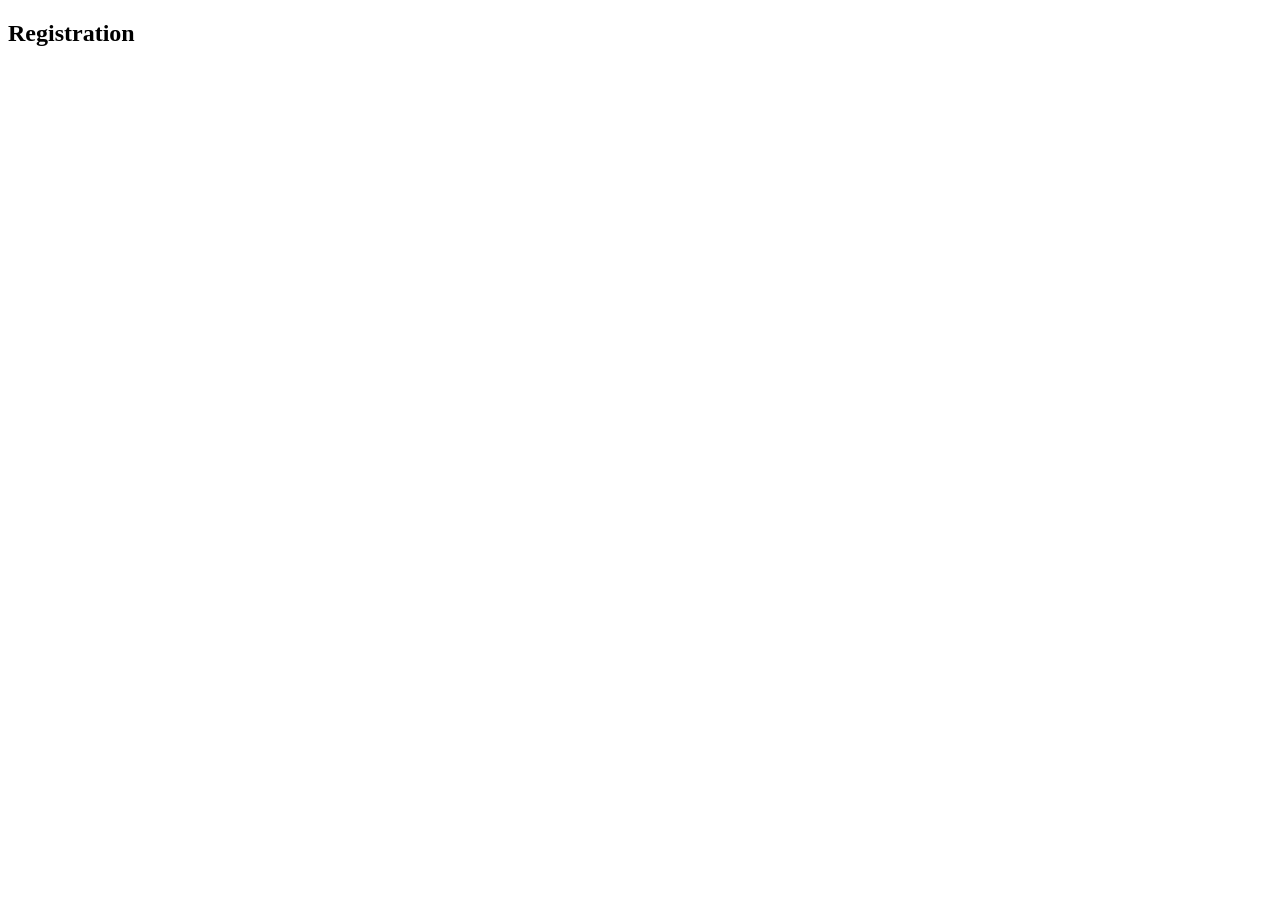
==== src/main/resources/templates/index.html @ e0cf2fe7 "init: added spring boilerplate and basic controller" ====
<!DOCTYPE html>
<html lang="en">
<head>
    <meta charset="UTF-8">
    <meta name="viewport" content="width=device-width, initial-scale=1.0">
    <title>Index</title>
</head>
<body>
    <h2>Registration</h2>
</body>
</html>
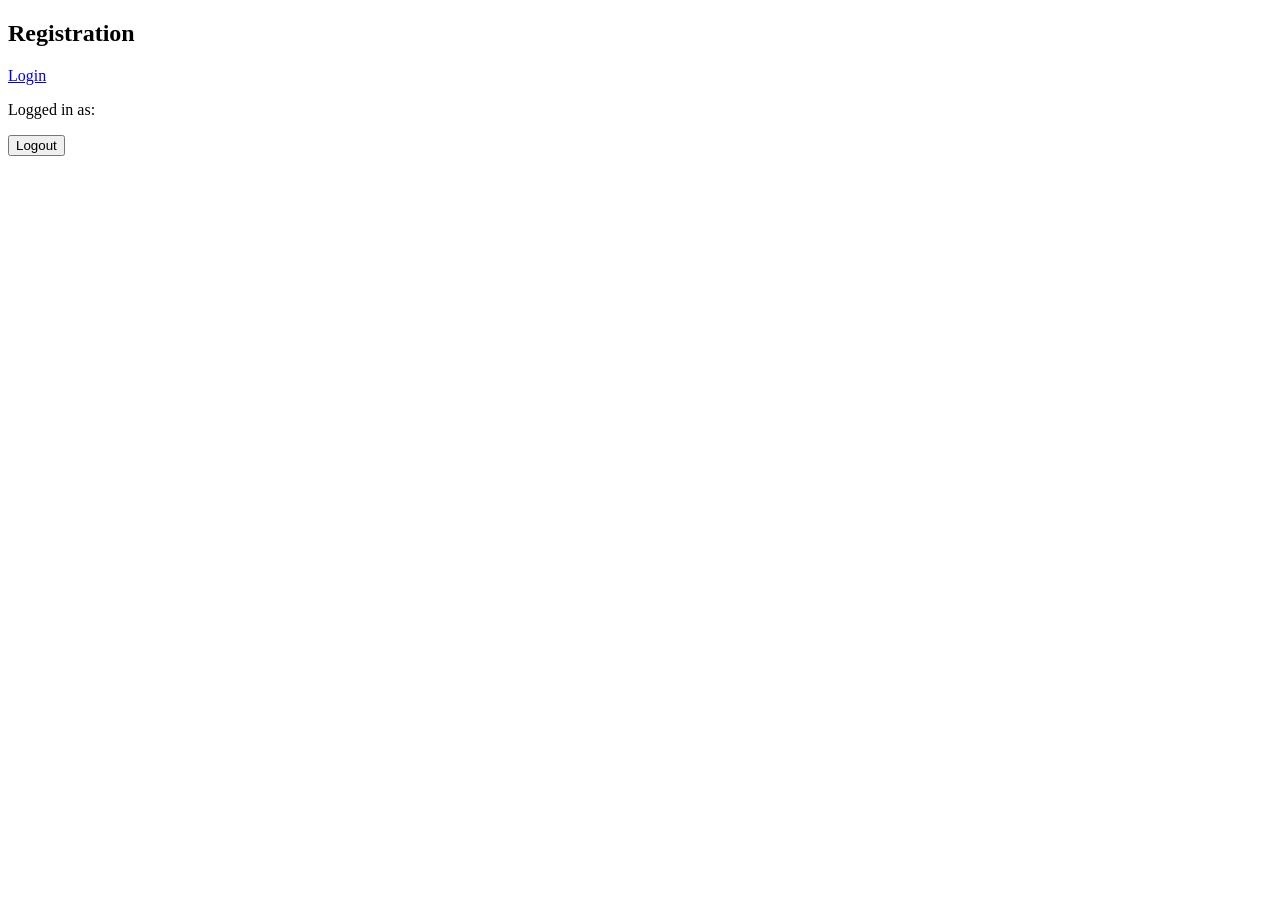
==== commit 837f59cd: "M1: added entities, repos and user security" ====
--- a/src/main/resources/templates/index.html
+++ b/src/main/resources/templates/index.html
@@ -1,5 +1,6 @@
 <!DOCTYPE html>
-<html lang="en">
+<html xmlns:th="http://www.thymeleaf.org"
+      xmlns:sec="http://www.thymeleaf.org/extras/spring-security">
 <head>
     <meta charset="UTF-8">
     <meta name="viewport" content="width=device-width, initial-scale=1.0">
@@ -7,5 +8,21 @@
 </head>
 <body>
     <h2>Registration</h2>
+    <div>
+    <div sec:authorize="!isAuthenticated()">
+        <a href="/login">Login</a>
+    </div>
+    <div sec:authorize="isAuthenticated()">
+        <p>
+            Logged in as:
+            <strong sec:authentication="name"></strong>
+        </p>
+
+        <form th:action="@{/logout}" method="post">
+            <button type="submit">Logout</button>
+        </form>
+    </div>
+
+</div>
 </body>
 </html>
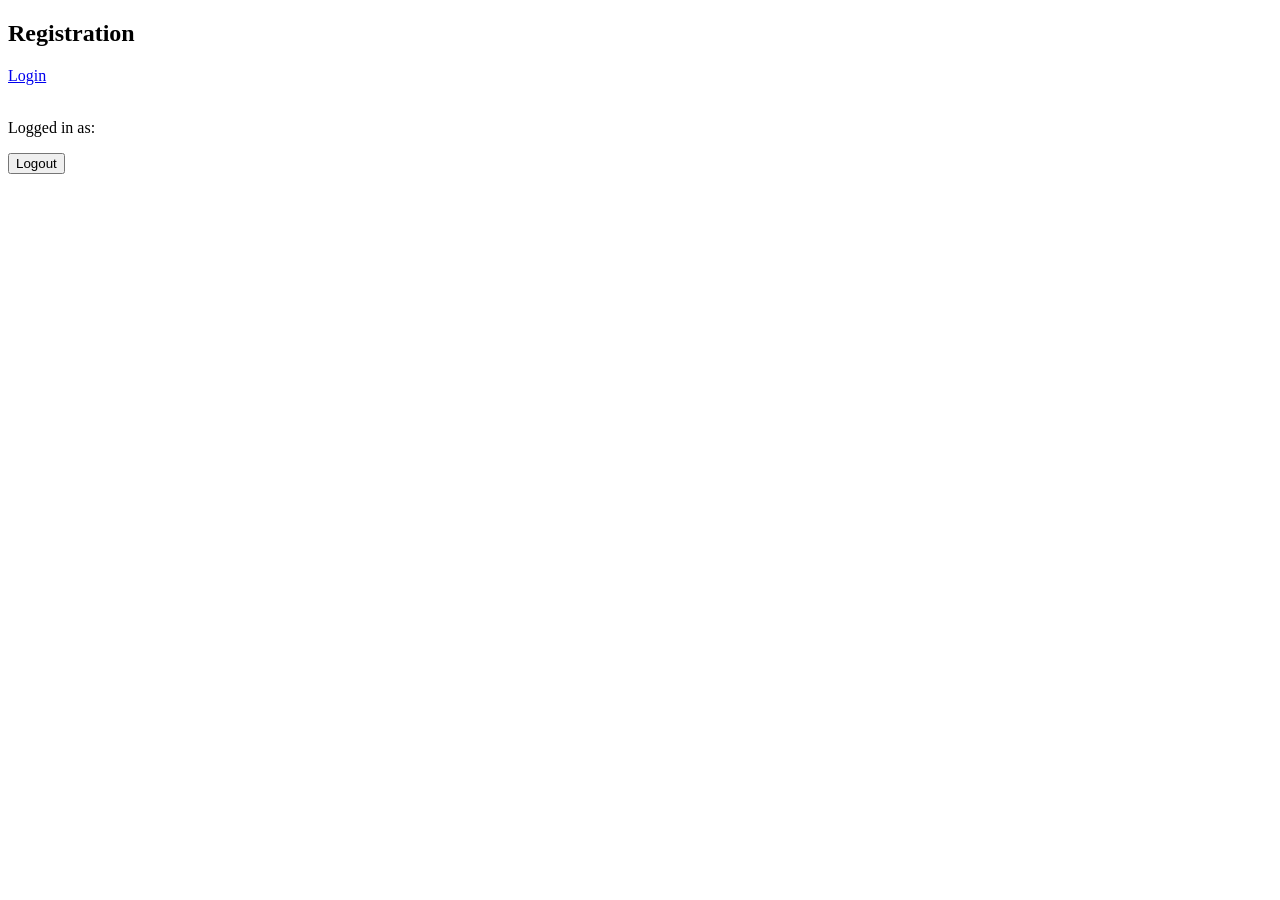
==== commit 7124fe86: "update: updated to fix some weird behavior when rendering course catalog and css route" ====
--- a/src/main/resources/templates/index.html
+++ b/src/main/resources/templates/index.html
@@ -4,6 +4,7 @@
 <head>
     <meta charset="UTF-8">
     <meta name="viewport" content="width=device-width, initial-scale=1.0">
+    <link rel="stylesheet" th:href="@{/style.css}">
     <title>Index</title>
 </head>
 <body>
@@ -12,6 +13,7 @@
     <div sec:authorize="!isAuthenticated()">
         <a href="/login">Login</a>
     </div>
+    <br>
     <div sec:authorize="isAuthenticated()">
         <p>
             Logged in as:
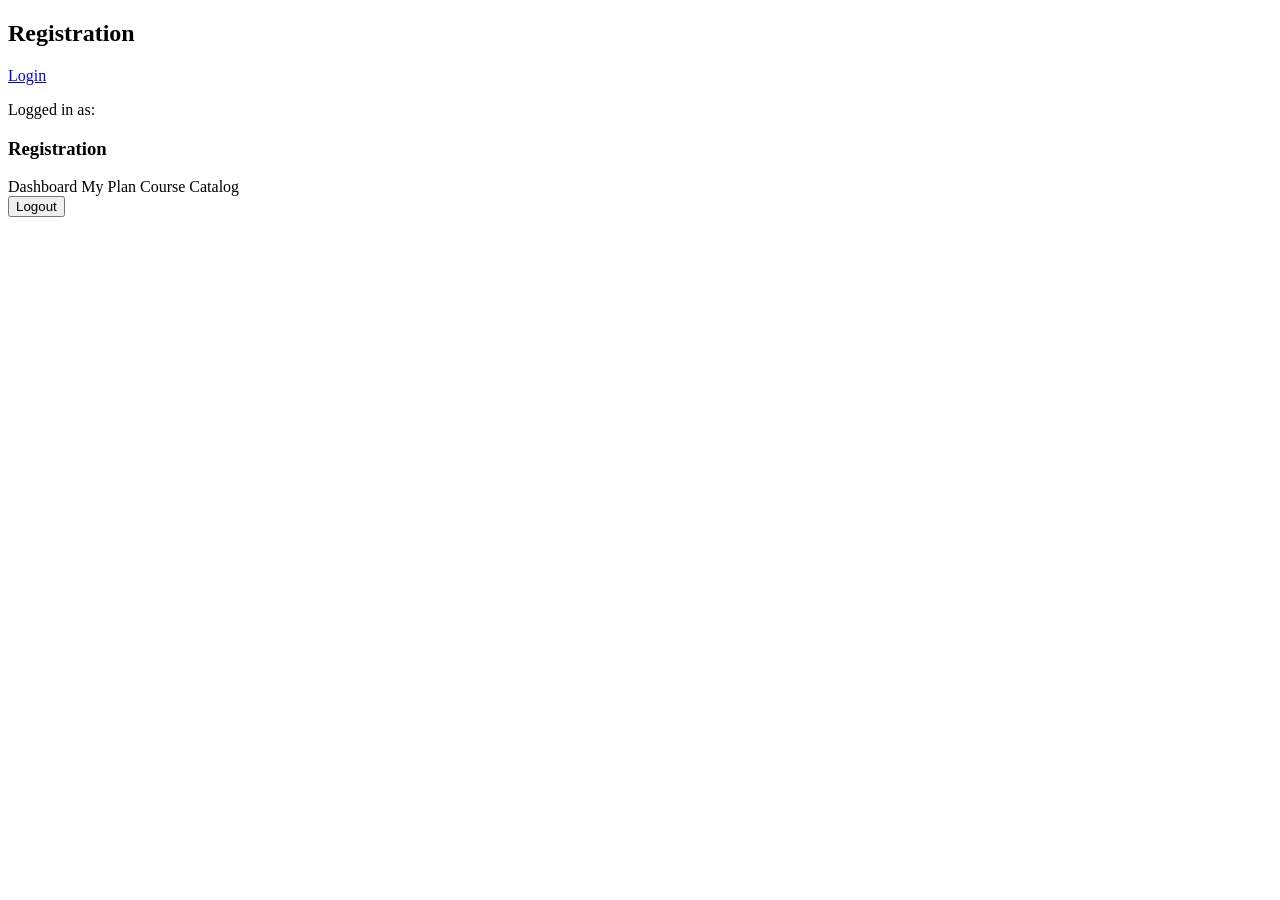
==== commit 070fda32: "courses tracked through dashboard and plan: sprint 1 complete" ====
--- a/src/main/resources/templates/index.html
+++ b/src/main/resources/templates/index.html
@@ -4,7 +4,7 @@
 <head>
     <meta charset="UTF-8">
     <meta name="viewport" content="width=device-width, initial-scale=1.0">
-    <link rel="stylesheet" th:href="@{/style.css}">
+    <link rel="stylesheet" th:href="@{/styles.css}">
     <title>Index</title>
 </head>
 <body>
@@ -13,18 +13,24 @@
     <div sec:authorize="!isAuthenticated()">
         <a href="/login">Login</a>
     </div>
-    <br>
     <div sec:authorize="isAuthenticated()">
         <p>
             Logged in as:
             <strong sec:authentication="name"></strong>
         </p>
-
-        <form th:action="@{/logout}" method="post">
-            <button type="submit">Logout</button>
-        </form>
     </div>
 
+    <nav class="d-flex justify-content-center">
+        <h3>Registration</h3>
+        <a th:href="@{/dashboard}">Dashboard</a>
+        <a th:href="@{/plan}">My Plan</a>
+        <a th:href="@{/courses}">Course Catalog</a>
+        <div style="margin-top: auto;">
+            <form th:action="@{/logout}" method="post">
+                <button type="submit">Logout</button>
+            </form>
+        </div>
+    </nav>
 </div>
 </body>
 </html>
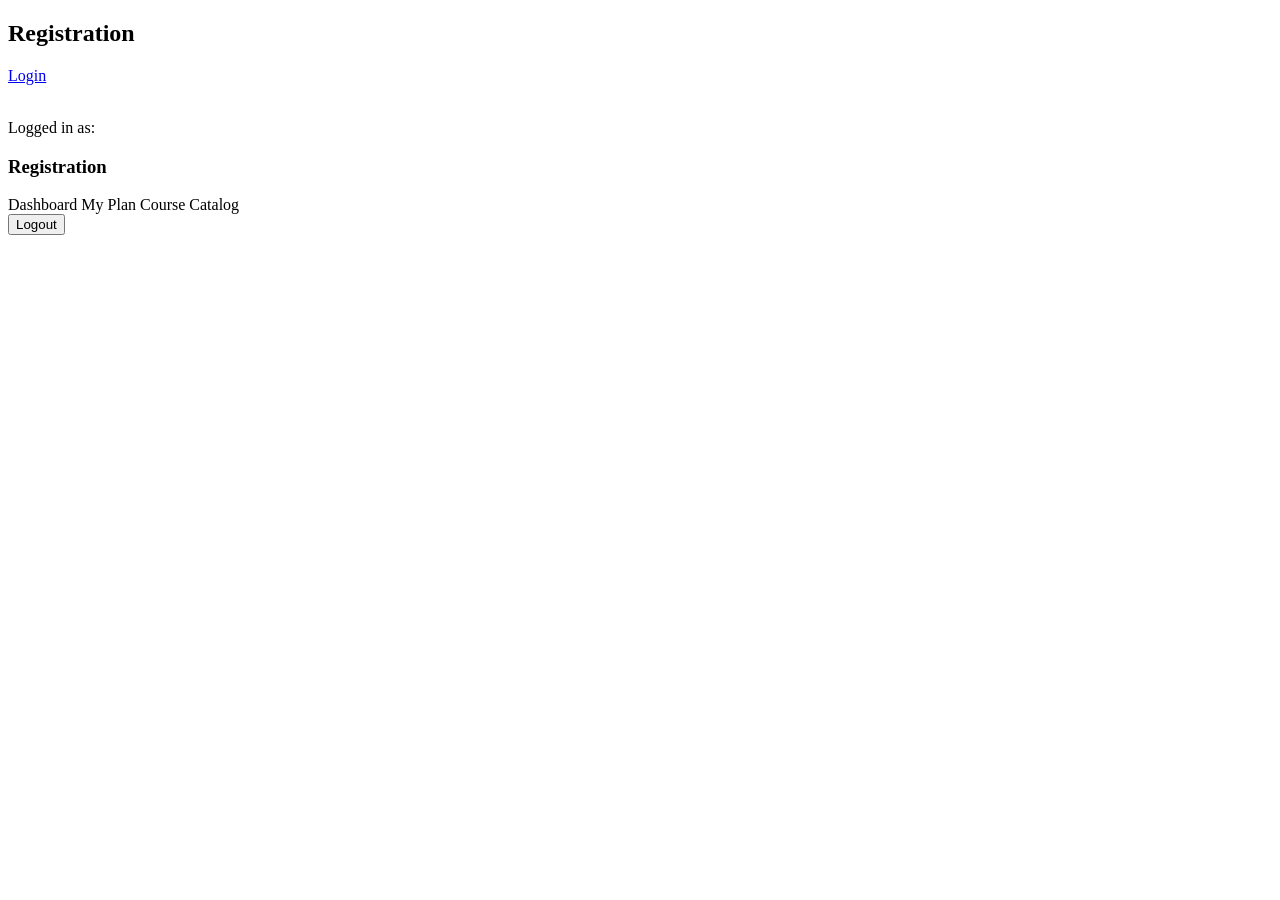
==== commit a2af8517: "Merge branch 'main' into feature" ====
--- a/src/main/resources/templates/index.html
+++ b/src/main/resources/templates/index.html
@@ -4,7 +4,7 @@
 <head>
     <meta charset="UTF-8">
     <meta name="viewport" content="width=device-width, initial-scale=1.0">
-    <link rel="stylesheet" th:href="@{/styles.css}">
+    <link rel="stylesheet" th:href="@{/style.css}">
     <title>Index</title>
 </head>
 <body>
@@ -13,6 +13,7 @@
     <div sec:authorize="!isAuthenticated()">
         <a href="/login">Login</a>
     </div>
+    <br>
     <div sec:authorize="isAuthenticated()">
         <p>
             Logged in as:
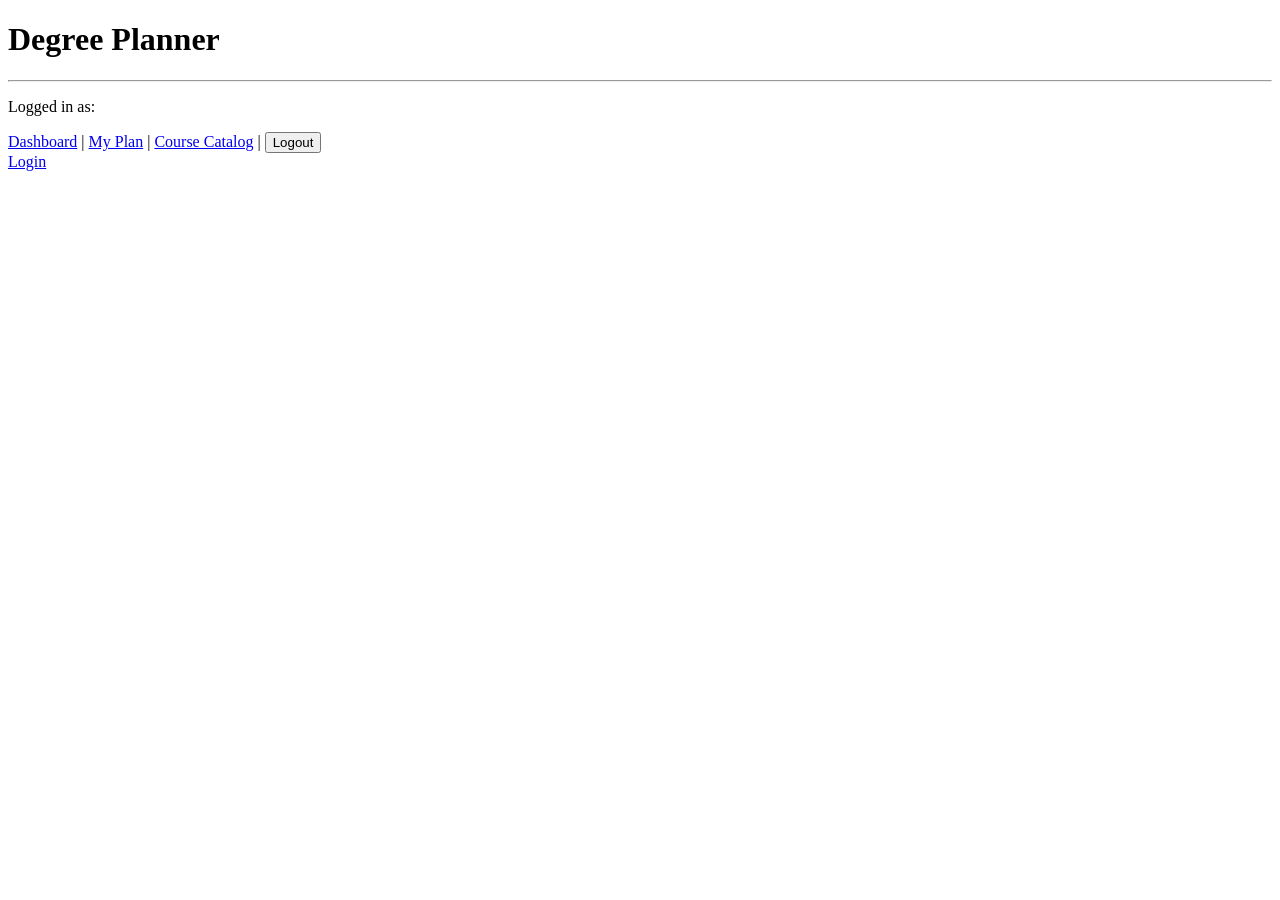
==== commit c0855175: "connor's refactor merge onto jetson's refactor" ====
--- a/src/main/resources/templates/index.html
+++ b/src/main/resources/templates/index.html
@@ -1,37 +1,21 @@
 <!DOCTYPE html>
 <html xmlns:th="http://www.thymeleaf.org"
       xmlns:sec="http://www.thymeleaf.org/extras/spring-security">
-<head>
-    <meta charset="UTF-8">
-    <meta name="viewport" content="width=device-width, initial-scale=1.0">
-    <link rel="stylesheet" th:href="@{/style.css}">
-    <title>Index</title>
-</head>
+<head><meta charset="UTF-8"><title>Degree Planner</title></head>
 <body>
-    <h2>Registration</h2>
-    <div>
-    <div sec:authorize="!isAuthenticated()">
-        <a href="/login">Login</a>
-    </div>
-    <br>
-    <div sec:authorize="isAuthenticated()">
-        <p>
-            Logged in as:
-            <strong sec:authentication="name"></strong>
-        </p>
-    </div>
-
-    <nav class="d-flex justify-content-center">
-        <h3>Registration</h3>
-        <a th:href="@{/dashboard}">Dashboard</a>
-        <a th:href="@{/plan}">My Plan</a>
-        <a th:href="@{/courses}">Course Catalog</a>
-        <div style="margin-top: auto;">
-            <form th:action="@{/logout}" method="post">
-                <button type="submit">Logout</button>
-            </form>
-        </div>
-    </nav>
+<h1>Degree Planner</h1>
+<hr>
+<div sec:authorize="isAuthenticated()">
+    <p>Logged in as: <strong sec:authentication="name"></strong></p>
+    <a href="/dashboard">Dashboard</a> |
+    <a href="/plan">My Plan</a> |
+    <a href="/courses">Course Catalog</a> |
+    <form th:action="@{/logout}" method="post" style="display:inline">
+        <button type="submit">Logout</button>
+    </form>
+</div>
+<div sec:authorize="!isAuthenticated()">
+    <a href="/login">Login</a>
 </div>
 </body>
-</html>+</html>
